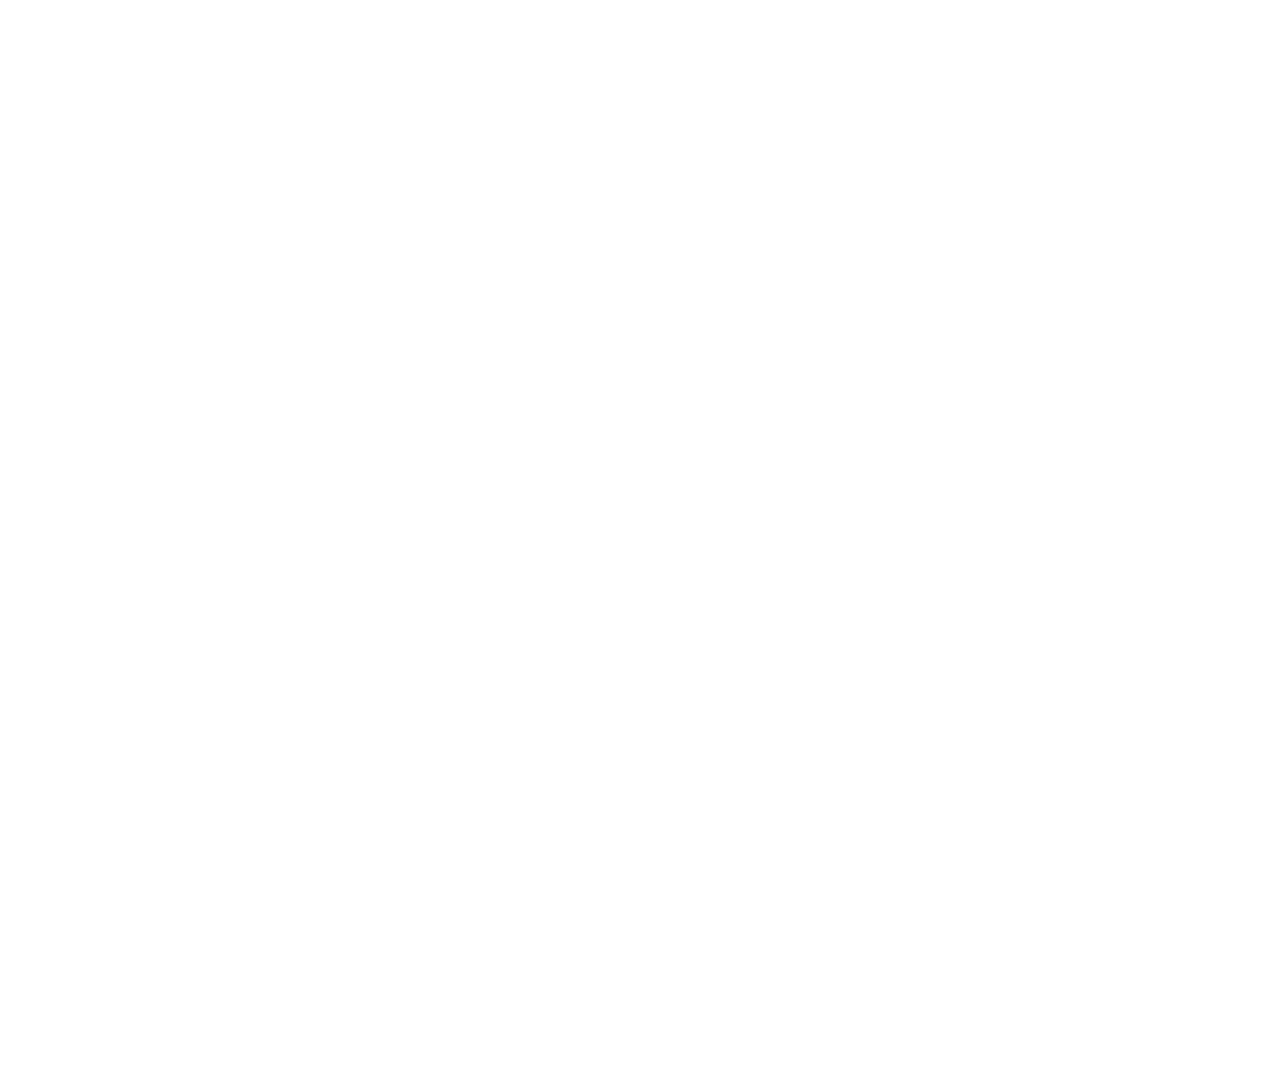
==== index.html @ 9532355e "Applied CANNON.js" ====
<html>

<head>
    <script type="text/javascript" src="https://cdnjs.cloudflare.com/ajax/libs/cannon.js/0.6.2/cannon.min.js"></script>
    <script type="module" src="3d-pacman.js"></script>
    <style type="text/css">
        body {
            margin: 0;
            padding: 0;
            overflow: hidden;
            font-family: Monospace;
        }

        canvas {
            outline: none;
        }
    </style>
</head>

<body>
    <canvas id="gl-canvas" width="1920" height="1080" tabindex="0">
        Oops ... your browser doesn't support the HTML5 canvas element
    </canvas>
</body>

</html>
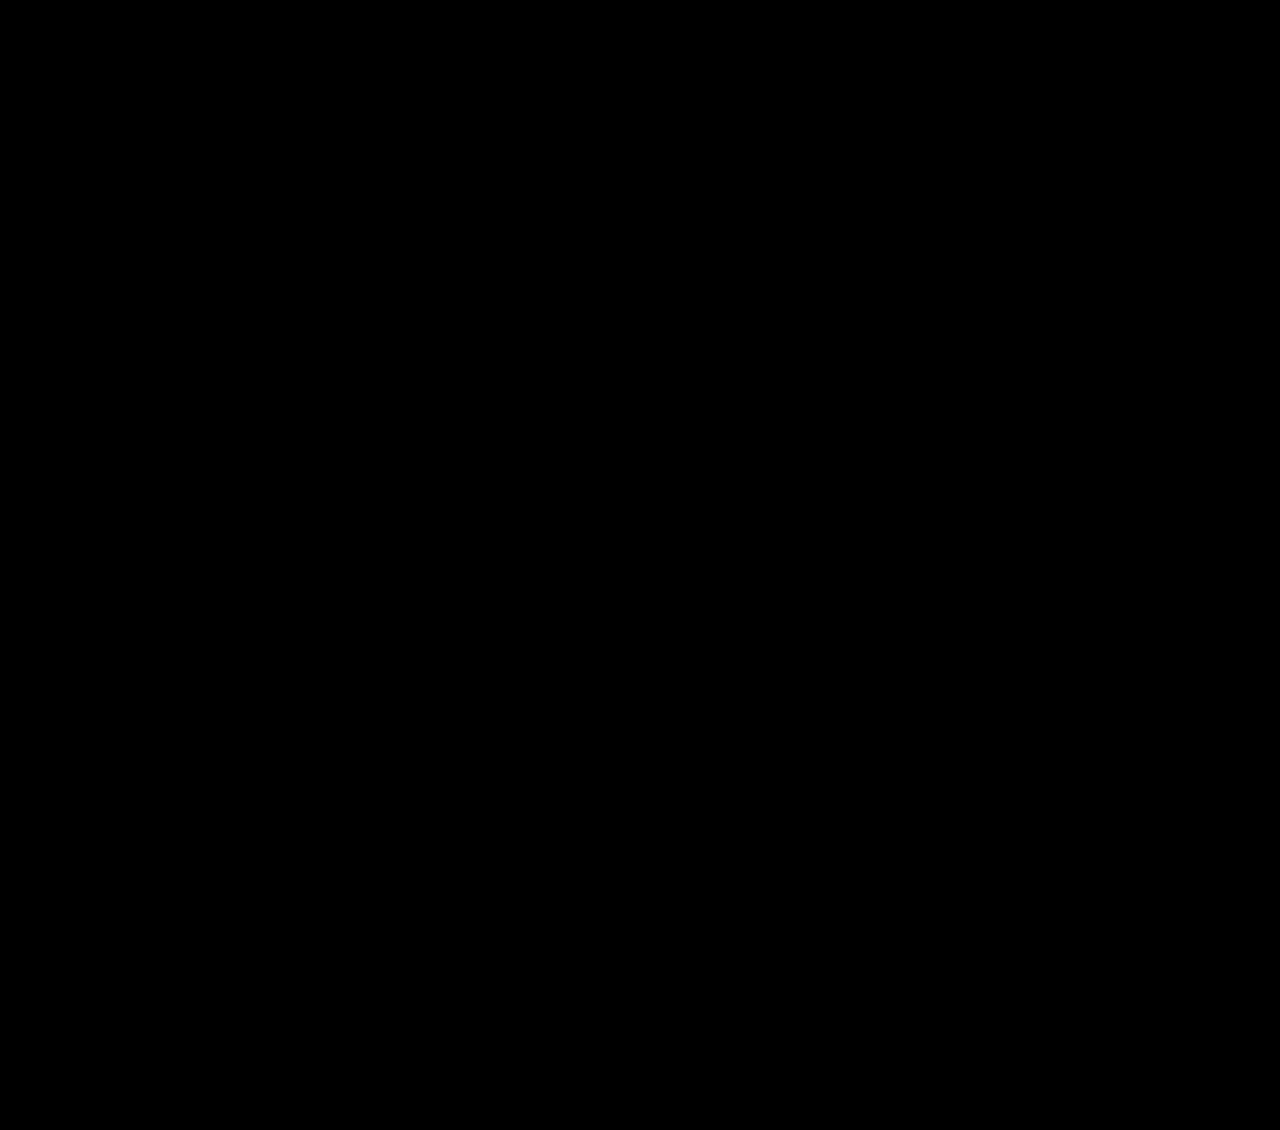
==== commit 8181534c: "Added Loading Animation" ====
--- a/index.html
+++ b/index.html
@@ -3,6 +3,7 @@
 <head>
     <script type="text/javascript" src="https://cdnjs.cloudflare.com/ajax/libs/cannon.js/0.6.2/cannon.min.js"></script>
     <script type="module" src="3d-pacman.js"></script>
+
     <style type="text/css">
         body {
             margin: 0;
@@ -15,9 +16,112 @@
             outline: none;
         }
     </style>
+
+    <!-- 글꼴 적용 -->
+    <meta charset="utf-8">
+    <link href="font/fontStyle.css" rel="stylesheet">
+
+    <!-- 배경색 적용 -->
+    <style>
+        body {
+            background-color: #000000;
+        }
+    </style>
+
+    <!-- 여러 가지 적용 -->
+    <style>
+        #stage {
+            text-align: left;
+            float: left;
+            margin-top: 12px;
+            margin-left: 15px;
+            margin-right: 15px;
+            margin-bottom: 8px;
+            color: #ffd400;
+            font-size: 2em;
+        }
+
+        #score {
+            text-align: right;
+            float: right;
+            margin-top: 12px;
+            margin-left: 15px;
+            margin-right: 15px;
+            margin-bottom: 8px;
+            color: #ffd400;
+            font-size: 2em;
+        }
+
+        #loading {
+            position: absolute;
+            left: 0;
+            top: 0;
+            width: 100%;
+            height: 100%;
+            background-color: #000000;
+            display: flex;
+            align-items: center;
+            justify-content: center;
+            text-align: center;
+            font-size: xx-large;
+            font-family: sans-serif;
+            color: #FFFFFF;
+        }
+
+        /* Loading Animation by https://loading.io/css/ */
+        .lds-facebook {
+            display: inline-block;
+            position: relative;
+            width: 80px;
+            height: 80px;
+        }
+
+        .lds-facebook div {
+            display: inline-block;
+            position: absolute;
+            left: 8px;
+            width: 16px;
+            background: #fff;
+            animation: lds-facebook 1.2s cubic-bezier(0, 0.5, 0.5, 1) infinite;
+        }
+
+        .lds-facebook div:nth-child(1) {
+            left: 8px;
+            animation-delay: -0.24s;
+        }
+
+        .lds-facebook div:nth-child(2) {
+            left: 32px;
+            animation-delay: -0.12s;
+        }
+
+        .lds-facebook div:nth-child(3) {
+            left: 56px;
+            animation-delay: 0;
+        }
+
+        @keyframes lds-facebook {
+            0% {
+                top: 8px;
+                height: 64px;
+            }
+
+            50%,
+            100% {
+                top: 24px;
+                height: 32px;
+            }
+        }
+    </style>
 </head>
 
 <body>
+    <div id="stage"> <span id="stageNum">STAGE 1</span> </div>
+    <div id="score"> <span id="scoreNum">SCORE 0</span> </div>
+    <div id="loading" hidden>
+        <div class="lds-facebook"><div></div><div></div><div></div></div>
+    </div>
+
     <canvas id="gl-canvas" width="1920" height="1080" tabindex="0">
         Oops ... your browser doesn't support the HTML5 canvas element
     </canvas>
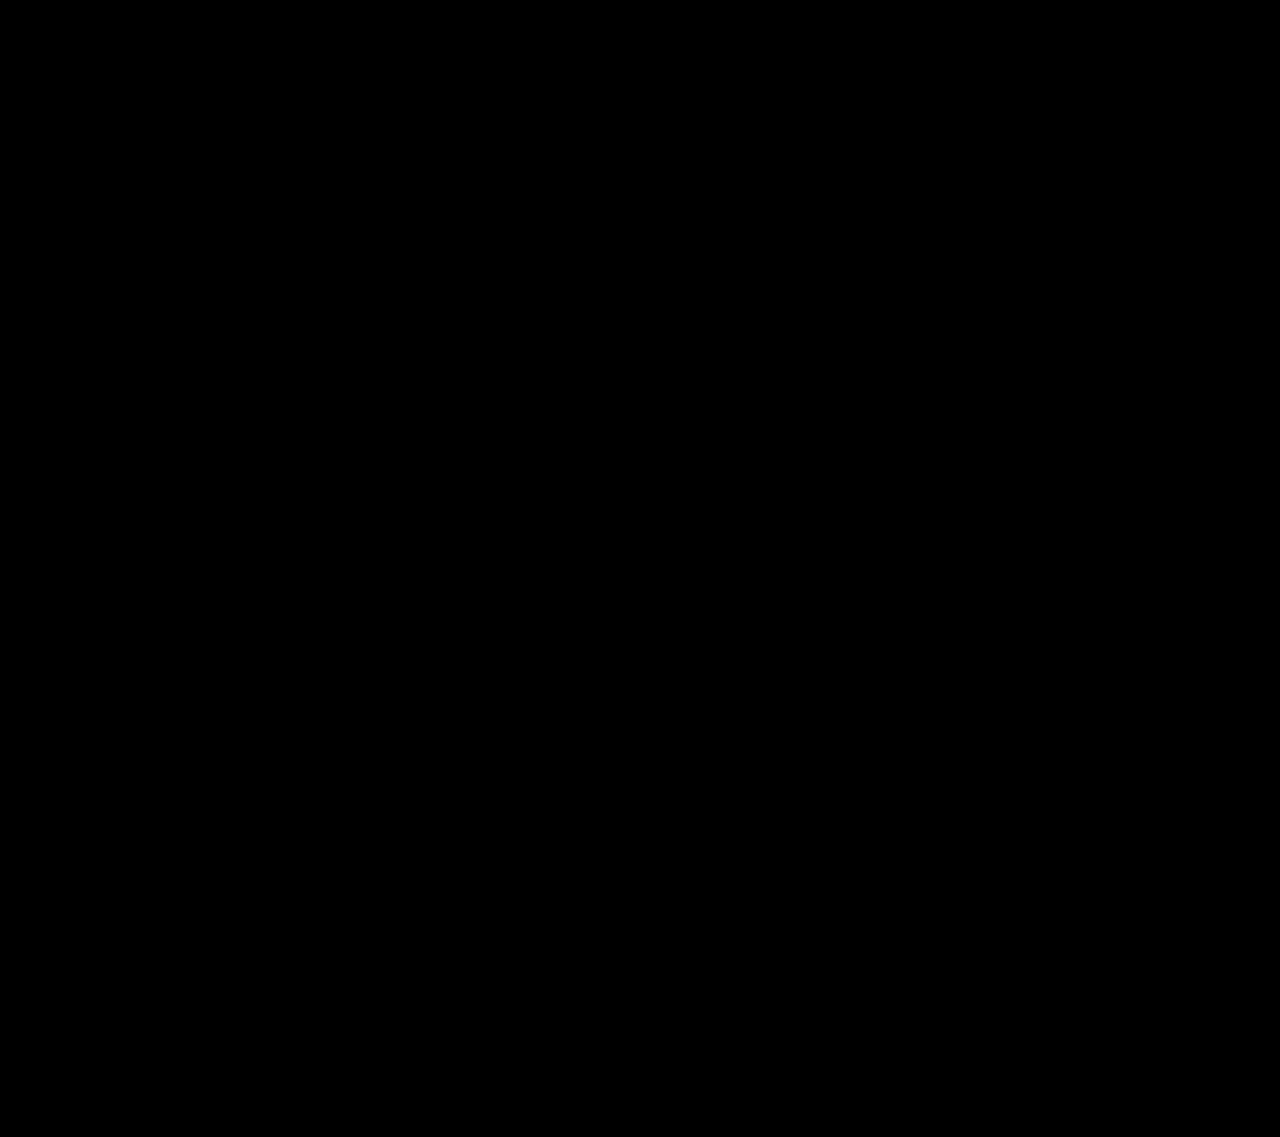
==== commit 47d25680: "Merge branch 'main' of https://github.com/Aftermoon-dev/3D-Pacman into test" ====
--- a/index.html
+++ b/index.html
@@ -1,8 +1,11 @@
 <html>
 
 <head>
+    <title>3D Pacman</title>
+    <link rel="shortcut icon" href="favicon.png">
     <script type="text/javascript" src="https://cdnjs.cloudflare.com/ajax/libs/cannon.js/0.6.2/cannon.min.js"></script>
     <script type="module" src="3d-pacman.js"></script>
+    <script type = "text/javascript" src="https://ajax.googleapis.com/ajax/libs/jquery/3.3.1/jquery.min.js"></script>
 
     <style type="text/css">
         body {
@@ -33,20 +36,25 @@
         #stage {
             text-align: left;
             float: left;
+            width: 33.3%;
             margin-top: 12px;
-            margin-left: 15px;
-            margin-right: 15px;
             margin-bottom: 8px;
             color: #ffd400;
             font-size: 2em;
         }
 
+        #timer {
+            margin-top: 7px;
+            text-align: center;
+            float: left;
+            width: 33.3%;
+        }
+
         #score {
             text-align: right;
-            float: right;
+            float: left;
+            width: 33.3%;
             margin-top: 12px;
-            margin-left: 15px;
-            margin-right: 15px;
             margin-bottom: 8px;
             color: #ffd400;
             font-size: 2em;
@@ -116,8 +124,13 @@
 </head>
 
 <body>
-    <div id="stage"> <span id="stageNum">STAGE 1</span> </div>
-    <div id="score"> <span id="scoreNum">SCORE 0</span> </div>
+    <div id="stage"> <span id="stageNum" style = "padding-left: 10px">STAGE 1</span> </div>
+
+    <div id = "timer">
+        <img id="timerimage" src = "./image/timerStartEnd.png" style="width: 50; height: 50;">
+    </div>
+
+    <div id="score"> <span id="scoreNum" style = "padding-right: 10px">SCORE 0</span> </div>
     <div id="loading" hidden>
         <div class="lds-facebook"><div></div><div></div><div></div></div>
     </div>
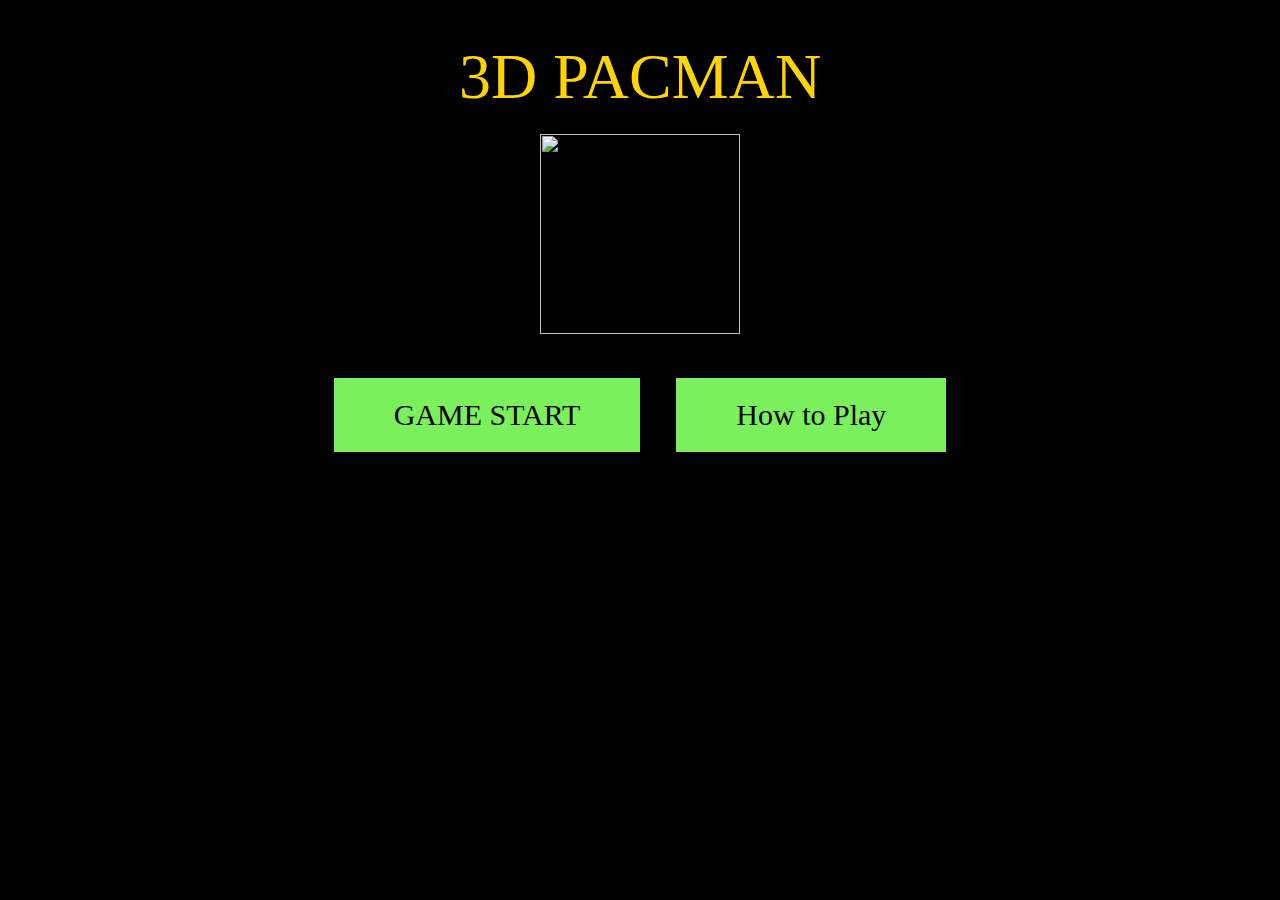
==== commit 520a60c6: "Changed File Name" ====
--- a/index.html
+++ b/index.html
@@ -1,143 +1,72 @@
+<!DOCTYPE html>
 <html>
+	<head>
+        <title>3D Pacman</title>
+        <link rel="shortcut icon" href="favicon.png">
+        <!-- 글꼴 적용 -->
+        <meta charset="utf-8">
+        <link href="font/fontStyle.css" rel="stylesheet">
 
-<head>
-    <title>3D Pacman</title>
-    <link rel="shortcut icon" href="favicon.png">
-    <script type="text/javascript" src="https://cdnjs.cloudflare.com/ajax/libs/cannon.js/0.6.2/cannon.min.js"></script>
-    <script type="module" src="3d-pacman.js"></script>
-    <script type = "text/javascript" src="https://ajax.googleapis.com/ajax/libs/jquery/3.3.1/jquery.min.js"></script>
-
-    <style type="text/css">
-        body {
-            margin: 0;
-            padding: 0;
-            overflow: hidden;
-            font-family: Monospace;
-        }
-
-        canvas {
-            outline: none;
-        }
-    </style>
-
-    <!-- 글꼴 적용 -->
-    <meta charset="utf-8">
-    <link href="font/fontStyle.css" rel="stylesheet">
-
-    <!-- 배경색 적용 -->
-    <style>
-        body {
-            background-color: #000000;
-        }
-    </style>
-
-    <!-- 여러 가지 적용 -->
-    <style>
-        #stage {
-            text-align: left;
-            float: left;
-            width: 33.3%;
-            margin-top: 12px;
-            margin-bottom: 8px;
-            color: #ffd400;
-            font-size: 2em;
-        }
-
-        #timer {
-            margin-top: 7px;
-            text-align: center;
-            float: left;
-            width: 33.3%;
-        }
-
-        #score {
-            text-align: right;
-            float: left;
-            width: 33.3%;
-            margin-top: 12px;
-            margin-bottom: 8px;
-            color: #ffd400;
-            font-size: 2em;
-        }
-
-        #loading {
-            position: absolute;
-            left: 0;
-            top: 0;
-            width: 100%;
-            height: 100%;
-            background-color: #000000;
-            display: flex;
-            align-items: center;
-            justify-content: center;
-            text-align: center;
-            font-size: xx-large;
-            font-family: sans-serif;
-            color: #FFFFFF;
-        }
-
-        /* Loading Animation by https://loading.io/css/ */
-        .lds-facebook {
-            display: inline-block;
-            position: relative;
-            width: 80px;
-            height: 80px;
-        }
-
-        .lds-facebook div {
-            display: inline-block;
-            position: absolute;
-            left: 8px;
-            width: 16px;
-            background: #fff;
-            animation: lds-facebook 1.2s cubic-bezier(0, 0.5, 0.5, 1) infinite;
-        }
-
-        .lds-facebook div:nth-child(1) {
-            left: 8px;
-            animation-delay: -0.24s;
-        }
-
-        .lds-facebook div:nth-child(2) {
-            left: 32px;
-            animation-delay: -0.12s;
-        }
-
-        .lds-facebook div:nth-child(3) {
-            left: 56px;
-            animation-delay: 0;
-        }
-
-        @keyframes lds-facebook {
-            0% {
-                top: 8px;
-                height: 64px;
+        <!-- 배경색 적용 -->
+        <style>
+            body {
+                background-color: #000000;
+            }
+        </style>
+        
+        <!-- 여러 가지 적용 -->
+        <style>
+            #title {
+                text-align: center;
+                margin-top: 40px;
+                color: #ffd400;
+                font-size: 4em;
+                width: 100%;
+            }
+            
+            #pacmanImage {
+                text-align: center;
+                margin-top: 20px;
+                margin-bottom: 20px;
+                width: 100%;
             }
 
-            50%,
-            100% {
-                top: 24px;
-                height: 32px;
+            #button {
+                text-align: center;
+                margin-top: 40px;
+                width: 100%;
             }
-        }
-    </style>
-</head>
 
-<body>
-    <div id="stage"> <span id="stageNum" style = "padding-left: 10px">STAGE 1</span> </div>
+            .button {
+                background-color: rgb(122, 241, 92);
+                border: none;
+                color: black;
+                font-family: "bing";
+                font-size: 30px;
+                padding: 20px 60px;
+                text-align: center;
+                text-decoration: none;
+                margin-left: 16px;
+                margin-right: 16px;
+                cursor: pointer;
+            }
 
-    <div id = "timer">
-        <img id="timerimage" src = "./image/timerStartEnd.png" style="width: 50; height: 50;">
-    </div>
+            .button:active {
+                background-color: #3e8e41;
+                box-shadow: 0 5px #666;
+                transform: translateY(4px);
+            }
+            .button:hover {background-color: tomato}
 
-    <div id="score"> <span id="scoreNum" style = "padding-right: 10px">SCORE 0</span> </div>
-    <div id="loading" hidden>
-        <div class="lds-facebook"><div></div><div></div><div></div></div>
-    </div>
+        </style>
+    </head>
 
-    <canvas id="gl-canvas" width="1920" height="1080" tabindex="0">
-        Oops ... your browser doesn't support the HTML5 canvas element
-    </canvas>
-</body>
-
+	<body>
+        <div id = "title"> <span>3D PACMAN</span> </div>
+        <div id = "pacmanImage"> <img src="image/pacman.png" width = "200px" height = "200px"> </div>
+        <div id = "button">
+            <input type = "button" value= "GAME START" class = "button" onClick="location.href='game.html'"></button>
+            <input type = "button" value = "How to Play" class = "button" onClick="location.href='howToPlay.html'"></button>
+        </div>       
+    </body>
 </html>